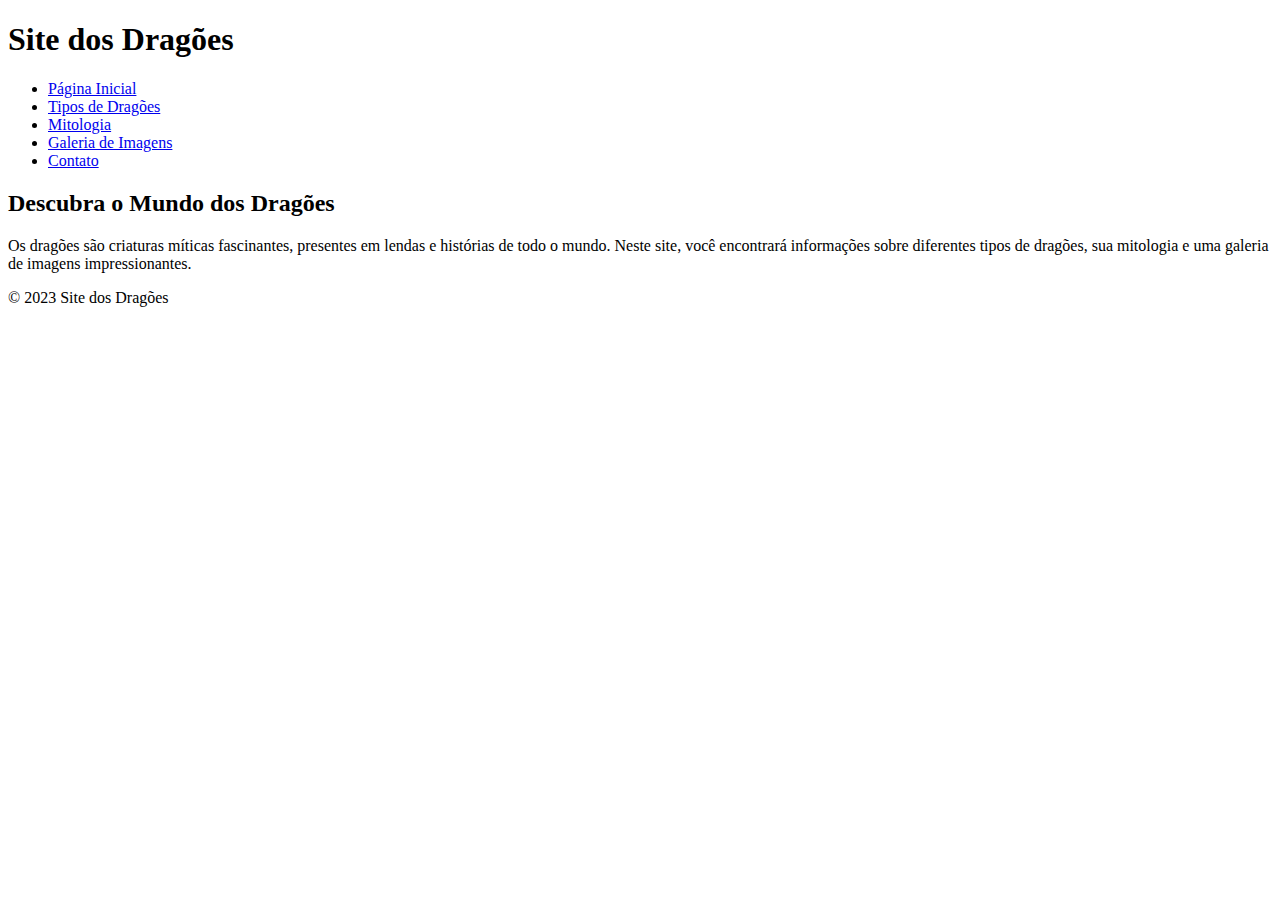
==== index.html @ a6ae6872 "de" ====
<!DOCTYPE html>
<html lang="pt-br">
<head>
    <meta charset="UTF-8">
    <meta name="viewport" content="width=device-width, initial-scale=1.0">
    <title>Site dos Dragões</title>

</head>
<body>
    <header>
        <h1>Site dos Dragões</h1>
    </header>

    <nav>
        <ul>
            <li><a href="#">Página Inicial</a></li>
            <li><a href="#">Tipos de Dragões</a></li>
            <li><a href="#">Mitologia</a></li>
            <li><a href="#">Galeria de Imagens</a></li>
            <li><a href="#">Contato</a></li>
        </ul>
    </nav>

    <main>
        <h2>Descubra o Mundo dos Dragões</h2>
        <p>Os dragões são criaturas míticas fascinantes, presentes em lendas e histórias de todo o mundo. Neste site, você encontrará informações sobre diferentes tipos de dragões, sua mitologia e uma galeria de imagens impressionantes.</p>
    </main>

    <footer>
        <p>&copy; 2023 Site dos Dragões</p>
    </footer>
</body>
</html>
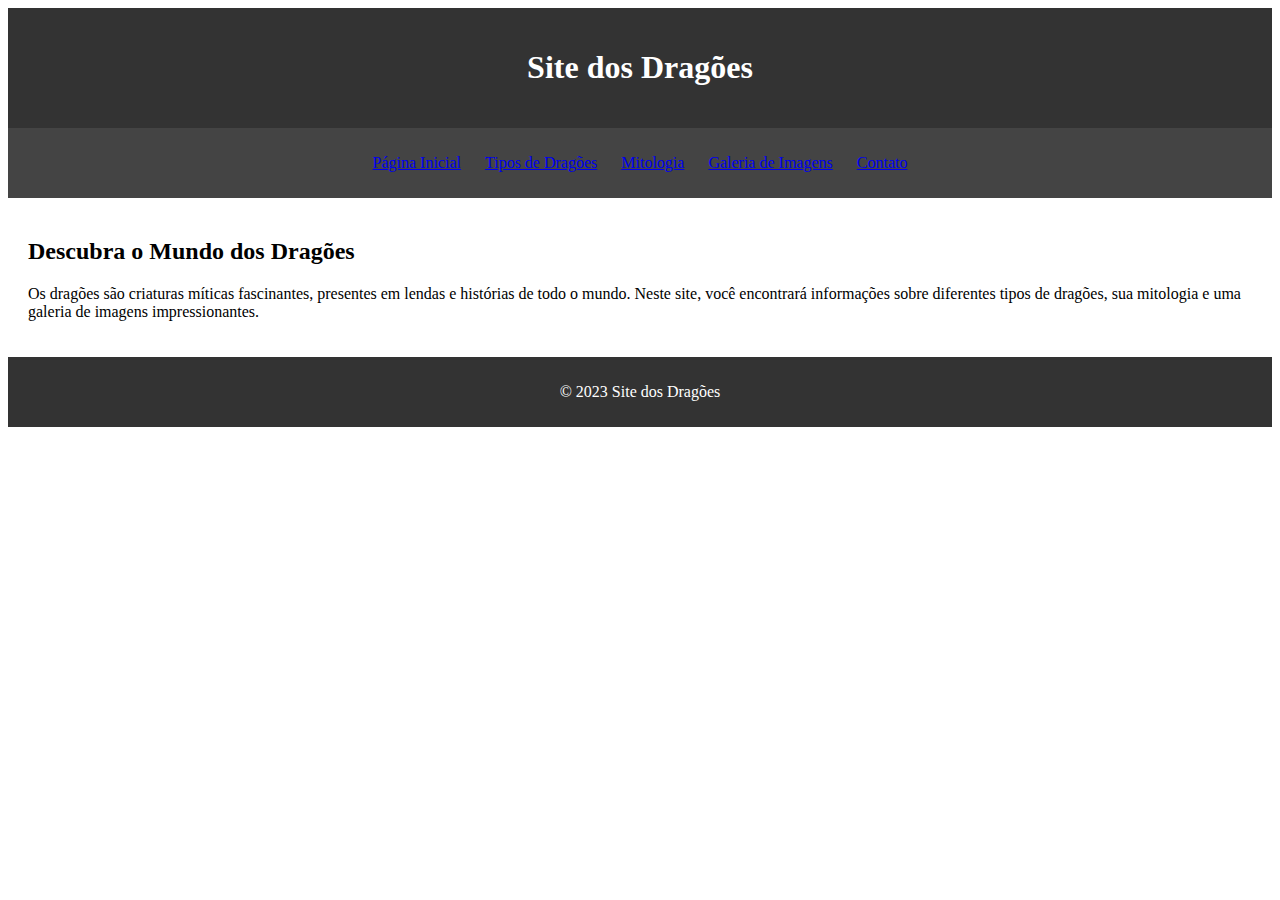
==== commit 8d38a9ba: "a" ====
--- a/index.html
+++ b/index.html
@@ -3,6 +3,7 @@
 <head>
     <meta charset="UTF-8">
     <meta name="viewport" content="width=device-width, initial-scale=1.0">
+    <link rel="stylesheet" type="text/css" href="style.css">
     <title>Site dos Dragões</title>
 
 </head>
--- a/style.css
+++ b/style.css
@@ -0,0 +1,38 @@
+<style>
+/* Adicione estilos CSS aqui */
+body {
+    font-family: Arial, sans-serif;
+    background-color: #f2f2f2;
+    margin: 0;
+    padding: 0;
+}
+header {
+    background-color: #333;
+    color: #fff;
+    text-align: center;
+    padding: 20px;
+}
+nav {
+    background-color: #444;
+    color: #fff;
+    text-align: center;
+    padding: 10px;
+}
+nav ul {
+    list-style-type: none;
+    padding: 0;
+}
+nav li {
+    display: inline;
+    margin: 0 10px;
+}
+main {
+    padding: 20px;
+}
+footer {
+    background-color: #333;
+    color: #fff;
+    text-align: center;
+    padding: 10px;
+}
+</style>